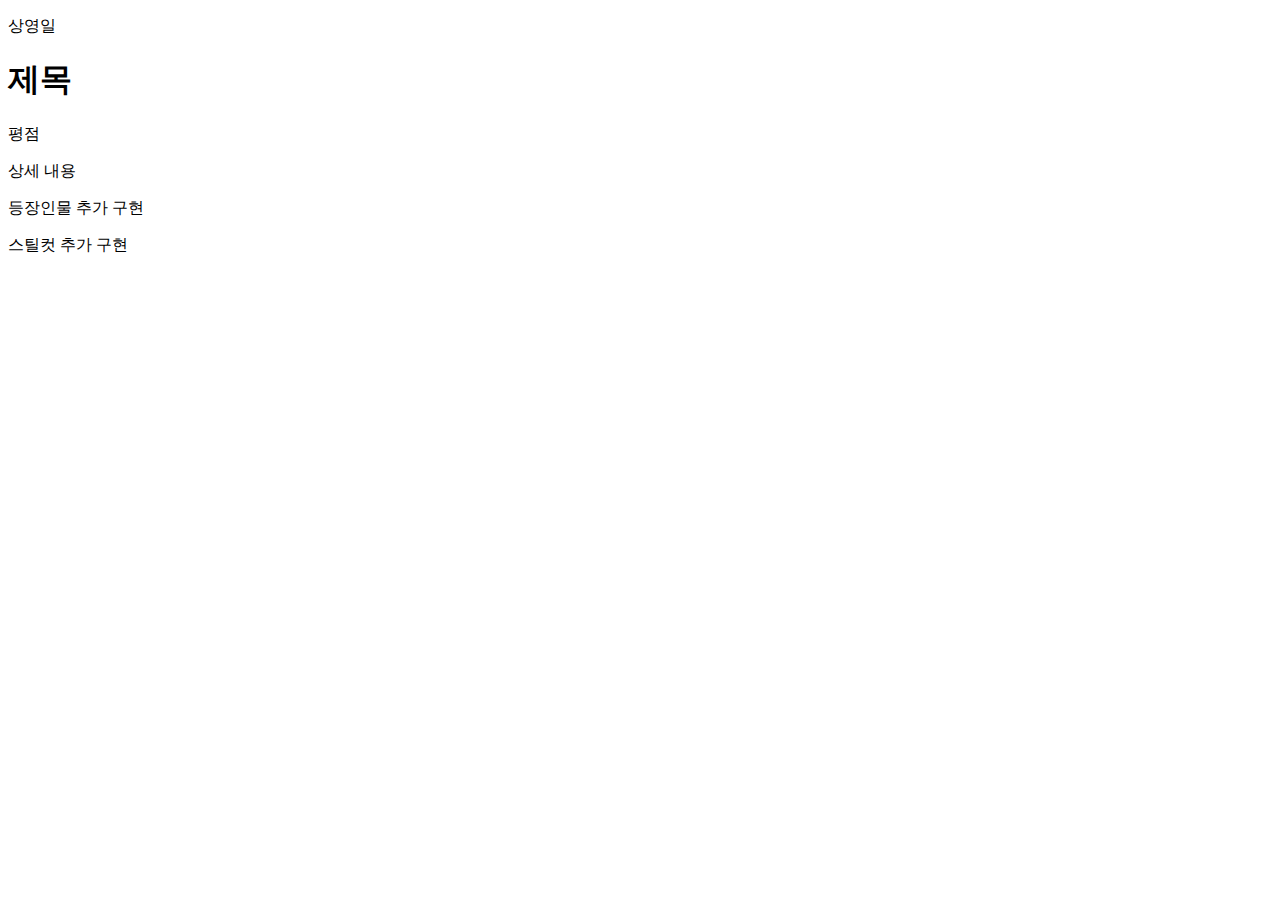
==== datail2.html @ 4446eef4 "1차" ====
<!DOCTYPE html>
<html lang="en">
<head>
    <meta charset="UTF-8">
    <meta name="viewport" content="width=device-width, initial-scale=1.0">
    <title>영화 상세정보 리스트</title>
    <script src="/sangse.js"></script>
</head>
<body>
    <section>
        <div>
            <P id="release_date">상영일</P>
            <h1 id="title">제목</h1>
            <p id="vote_average">평점</p>
            <p id="overview">상세 내용</p>
        </div>
        <p>등장인물  추가 구현</p>
        <p>스틸컷 추가 구현</p>
        </div>
    </section>
</body>
</html>
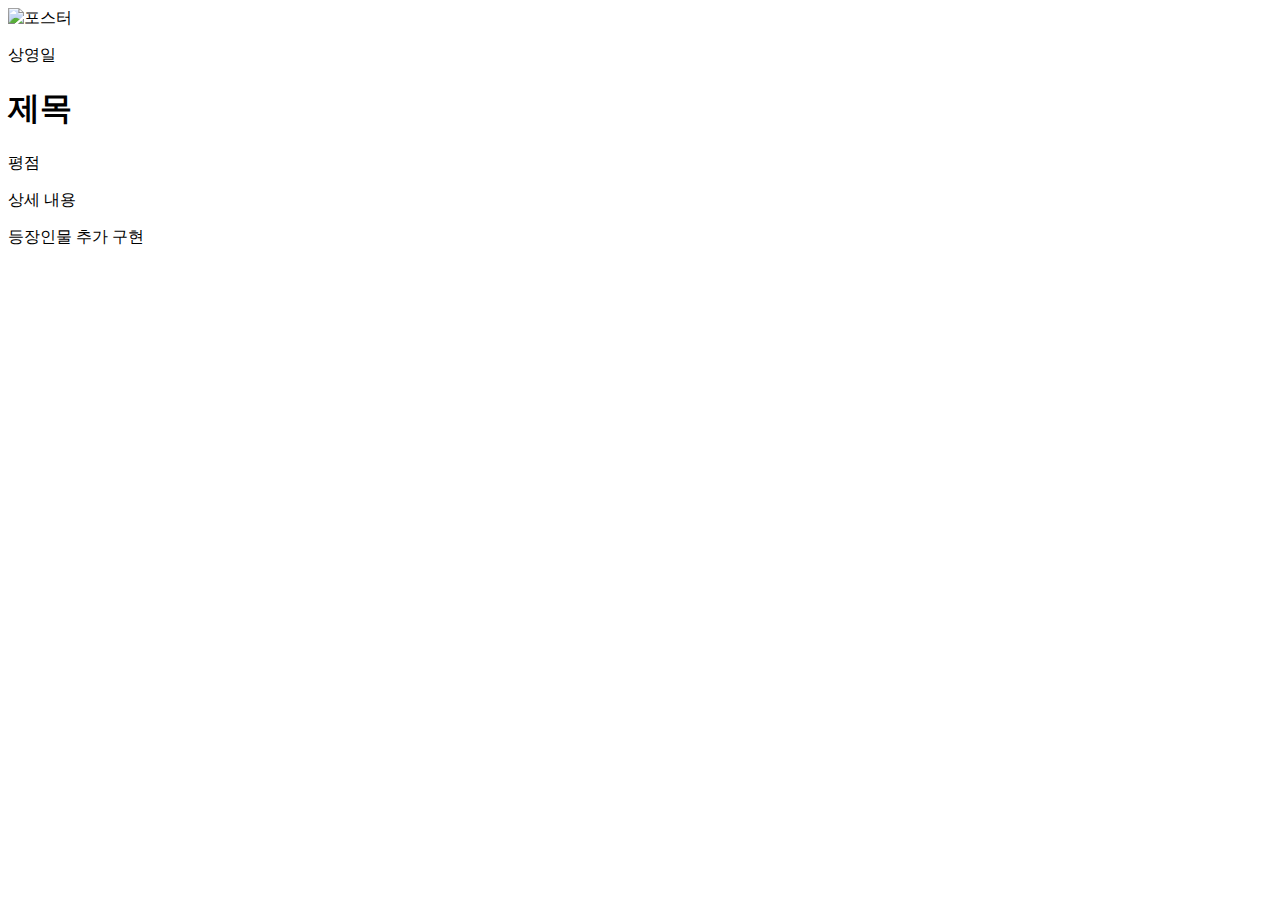
==== commit e1577869: "junggon(08.04):상세페이지 상단구현" ====
--- a/datail2.html
+++ b/datail2.html
@@ -4,18 +4,19 @@
     <meta charset="UTF-8">
     <meta name="viewport" content="width=device-width, initial-scale=1.0">
     <title>영화 상세정보 리스트</title>
-    <script src="/sangse.js"></script>
+    <script src="/movie_11/sangse.js"></script>
 </head>
 <body>
     <section>
         <div>
+            <img id="poster" src="" alt="포스터">
             <P id="release_date">상영일</P>
             <h1 id="title">제목</h1>
             <p id="vote_average">평점</p>
             <p id="overview">상세 내용</p>
-        </div>
-        <p>등장인물  추가 구현</p>
-        <p>스틸컷 추가 구현</p>
+            <p>등장인물  추가 구현</p>
+            <div id="still">
+            </div>
         </div>
     </section>
 </body>
